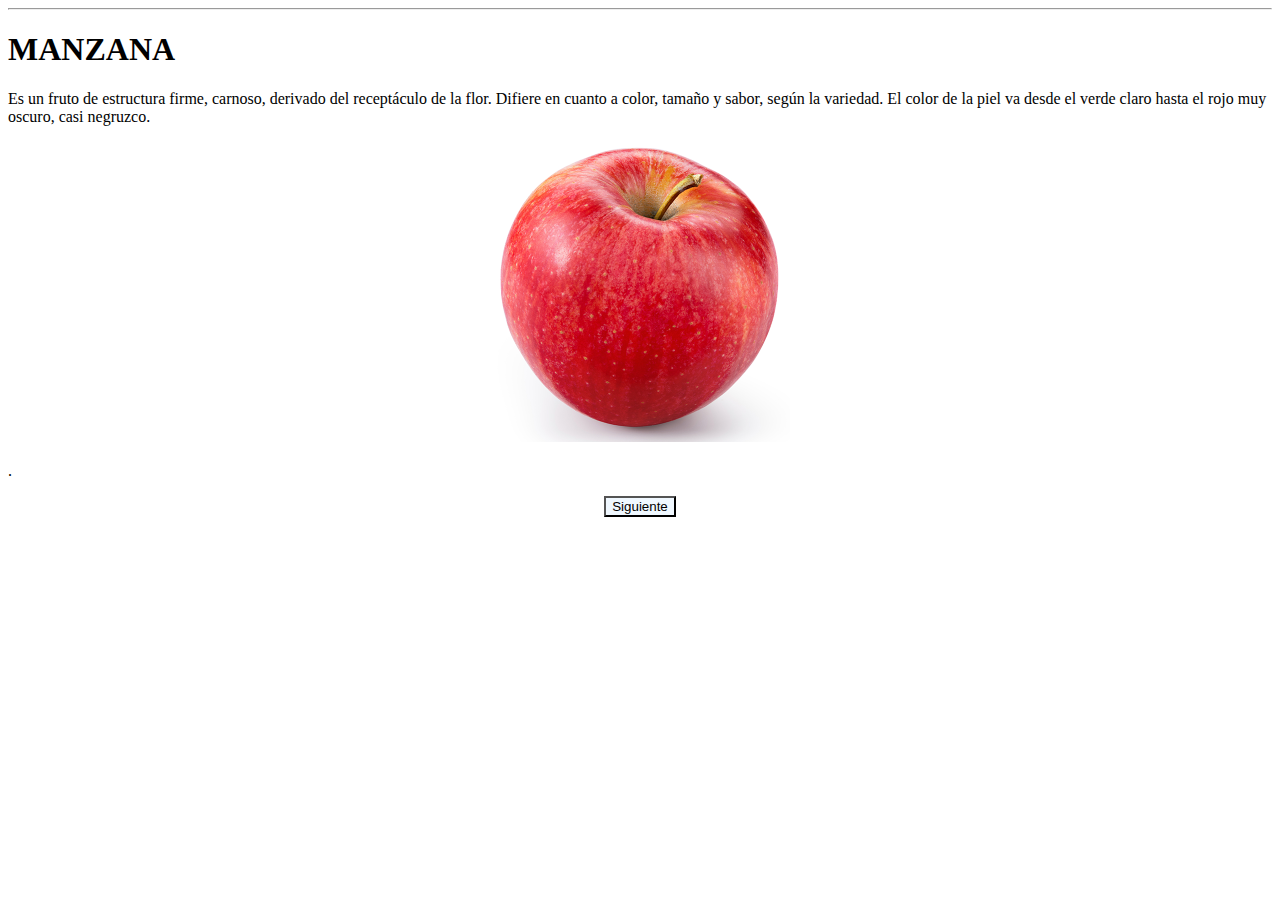
==== classe web/index.html @ e6c69964 "first commit" ====
<!DOCTYPE html>
<html lang="en">
  <head>
    <meta charset="UTF-8" />
    <meta name="viewport" content="width=device-width, initial-scale=1.0" />
    <title>MANZANA</title>
    <link rel="stylesheet" href="style.css" />
  </head>
  <body>
    <hr />
    <h1>MANZANA</h1>
    <p>
      Es un fruto de estructura firme, carnoso, derivado del receptáculo de la
      flor. Difiere en cuanto a color, tamaño y sabor, según la variedad. El
      color de la piel va desde el verde claro hasta el rojo muy oscuro, casi
      negruzco.
    </p>
    <div class="sec-1">
      <img
        src="MANZANA-ROYAL-GALA-ECOLOGICO-COMEDELAHUERTA-1.jpg"
        alt="MANZANA"
        width="300"
        height="300"
      />
    </div>
    <p id="test">.</p>
    <a href="https://google.com">
      <div class="sec-2">
        <button onclick="" style="background-color: aliceblue">Siguiente
        </button>
      </div>
      <script>
        function hacerclick(){
          document.getElementById('test').innerHTML = "Hizo click en el boton";
        }
      </script>
    </a>
  </body>
</html>
---- classe web/style.css ----
.sec-1 {
  text-align: center;
}
.sec-2{
    text-align: center;
}
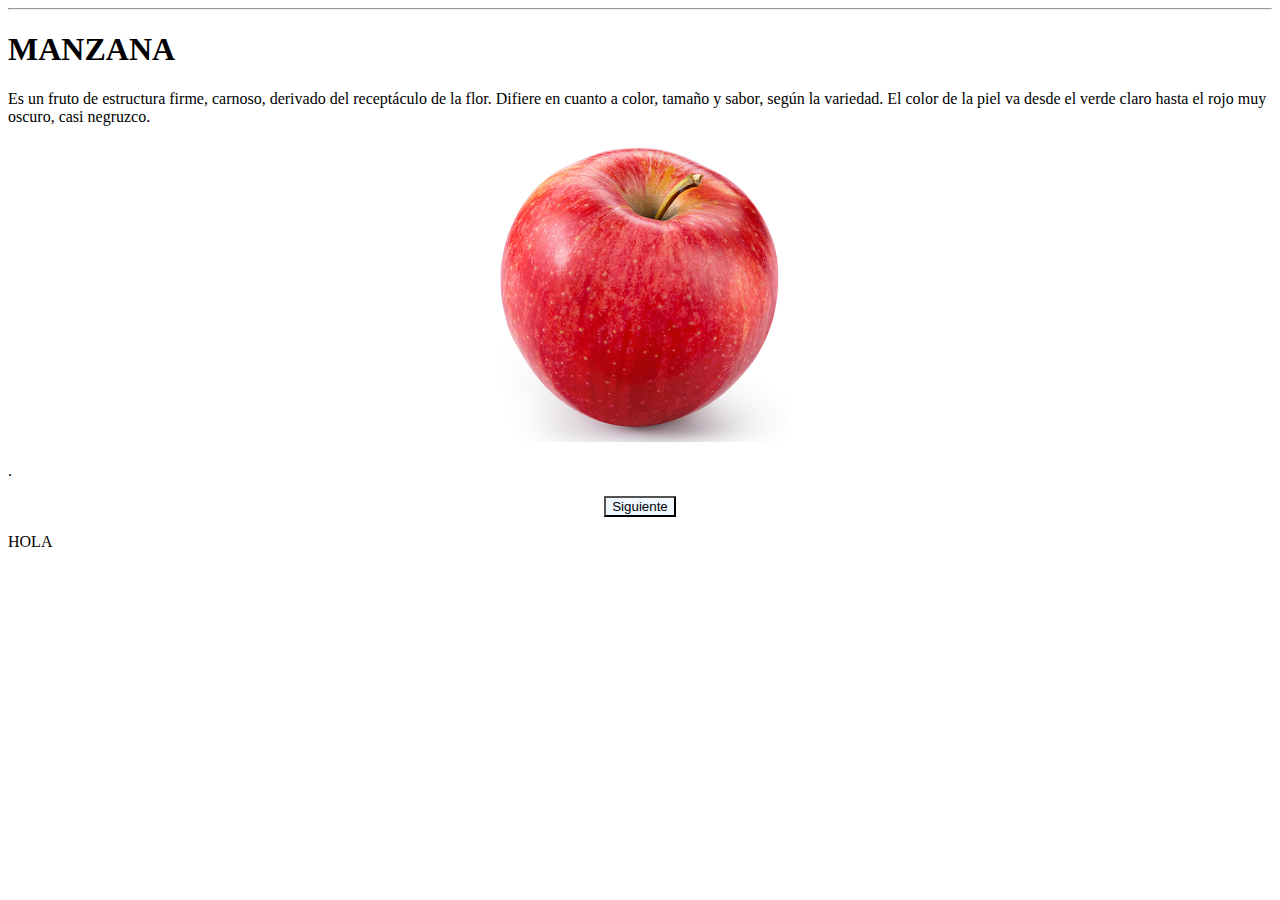
==== commit 747710e0: "He puesto Hola" ====
--- a/classe web/index.html
+++ b/classe web/index.html
@@ -35,5 +35,6 @@
         }
       </script>
     </a>
+    <p>HOLA</p>
   </body>
 </html>
--- a/classe web/style.css
+++ b/classe web/style.css
@@ -1,6 +1,6 @@
 .sec-1 {
   text-align: center;
 }
-.sec-2{
+.sec-2 {
     text-align: center;
 }
